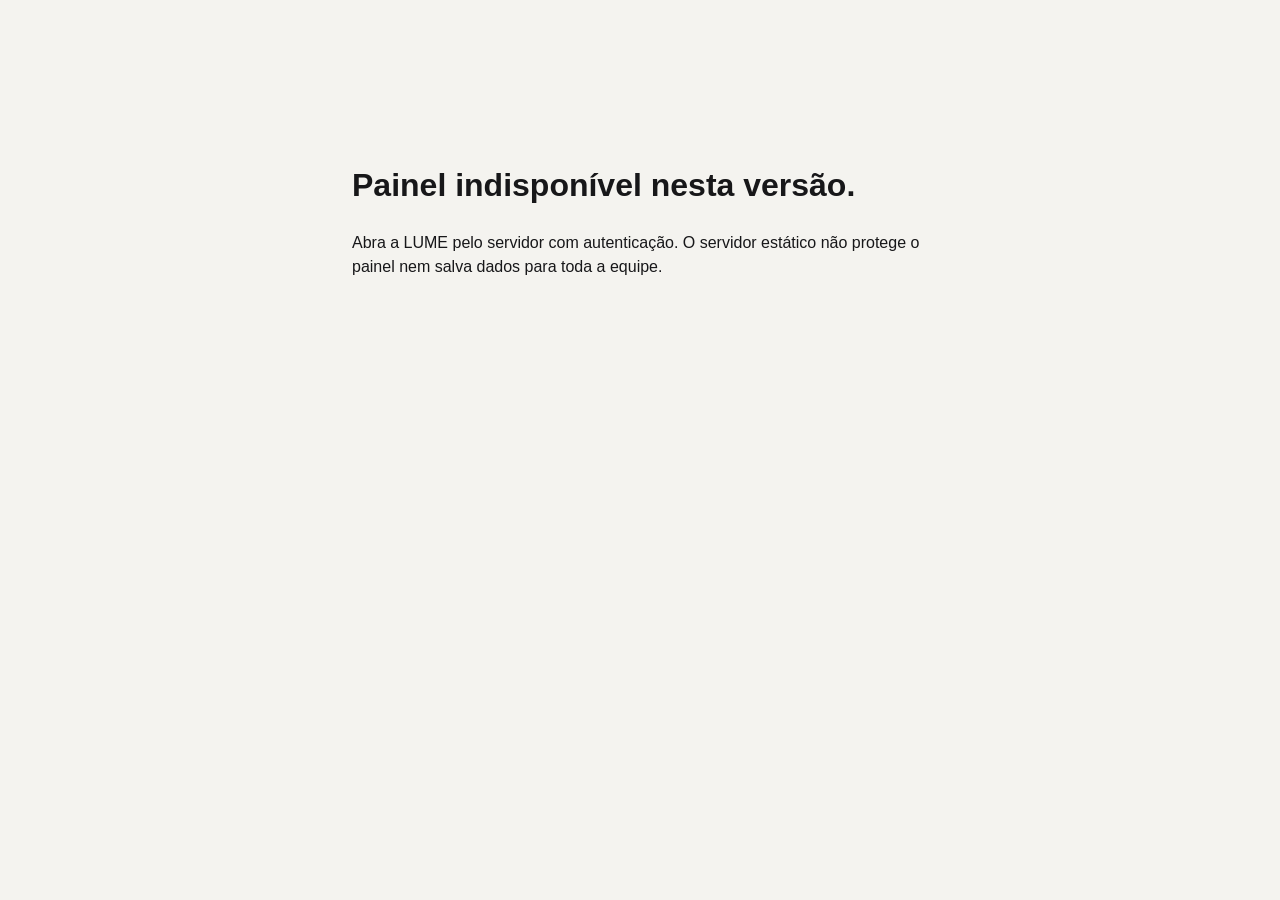
==== admin/index.html @ d2911e03 "Add admin interface" ====
<!doctype html>
<html lang="pt-BR">
<head>
  <meta charset="utf-8">
  <meta name="viewport" content="width=device-width, initial-scale=1">
  <meta name="robots" content="noindex,nofollow">
  <title>Admin — LUME CREATORS</title>
  <link rel="stylesheet" href="../admin.css?v=20260922f">
</head>
<body>
  <header class="admin-header">
    <div>
      <strong>LUME CREATORS</strong>
      <span>Painel administrativo</span>
    </div>
    <div class="header-actions">
      <a href="../index.html" target="_blank">Ver landing</a>
      <span id="admin-user" hidden></span>
      <button class="secondary" id="logout" type="button" hidden>Sair</button>
      <button class="primary" id="save-all" type="button">Salvar alterações</button>
    </div>
  </header>

  <div class="admin-layout">
    <aside>
      <nav aria-label="Seções do painel">
        <a href="#dashboard">Visão geral</a>
        <a href="#creators">Creators</a>
        <a href="#campaign">Campanha</a>
        <a href="#content">Conteúdo</a>
        <a href="#vsl">VSL</a>
        <a href="#faq">FAQ e termos</a>
        <a href="#feedbacks">Feedbacks</a>
        <a href="#analytics">Analytics</a>
      </nav>
    </aside>

    <main>
      <div class="intro">
        <p class="kicker">Operação LUME</p>
        <h1>Campanha LUME</h1>
        <p>Campanha, creators e resultados em um só lugar.</p>
      </div>

      <section class="panel dashboard-panel" id="dashboard">
        <div class="panel-heading"><div><h2>Visão geral.</h2><p>Valores informados manualmente no painel.</p></div></div>
        <div class="dashboard-metrics">
          <div><span>Receita informada</span><strong id="metric-revenue">R$ 0,00</strong></div>
          <div><span>Saldo informado</span><strong id="metric-balance">R$ 0,00</strong></div>
          <div><span>Creators</span><strong id="metric-total">0</strong></div>
          <div><span>Em divulgação</span><strong id="metric-running">0</strong></div>
        </div>
        <p class="metric-note" id="metric-detail">0 fechados · 0 não divulgaram · 0 depositantes válidos · R$ 0,00 em pagamentos informados.</p>
      </section>

      <section class="panel creators-panel" id="creators">
        <div class="panel-heading"><div><h2>Creators.</h2><p>Registre contatos, acompanhe a divulgação e preencha os resultados de cada um.</p></div><button class="primary" id="add-creator" type="button">Novo creator</button></div>
        <div class="creator-toolbar">
          <label>Buscar<input id="creator-search" type="search" placeholder="Nome ou Instagram"></label>
          <label>Situação<select id="creator-filter"><option value="">Todas</option><option value="novo">Novo</option><option value="contatado">Contatado</option><option value="fechado">Fechado</option><option value="divulgando">Divulgando</option><option value="concluido">Concluído</option><option value="nao_divulgou">Não divulgou</option><option value="recusado">Recusado</option></select></label>
          <div class="creator-tools"><button class="secondary" id="import-local-leads" type="button" hidden>Importar deste navegador</button><button class="secondary" id="export-leads" type="button">Exportar CSV</button></div>
        </div>
        <div class="table-wrap"><table class="creators-table"><thead><tr><th>Creator</th><th>Situação</th><th>Válidos</th><th>Receita</th><th>Pagamento</th><th>Saldo</th><th></th></tr></thead><tbody id="creator-rows"><tr class="empty-row"><td colspan="7">Nenhum creator registrado ainda.</td></tr></tbody></table></div>
      </section>

      <section class="panel" id="campaign">
        <div class="panel-heading"><div><p class="kicker">01</p><h2>Campanha</h2></div><label class="switch"><input id="campaign-active" type="checkbox"><span></span> Campanha ativa</label></div>
        <div class="field-grid">
          <label>Nome da campanha<input id="campaign-name" type="text"></label>
          <label>Status<input id="campaign-status" type="text"></label>
          <label>Valor<input id="campaign-value" type="text" placeholder="R$600"></label>
          <label>Duração<input id="campaign-duration" type="text" placeholder="3 dias"></label>
          <label>Meta de depositantes<input id="campaign-goal" type="text" inputmode="numeric"></label>
          <label>Seguidores mínimos<input id="campaign-minFollowers" type="text" inputmode="numeric"></label>
          <label>WhatsApp com DDI<input id="campaign-whatsapp" type="tel" placeholder="5511999999999"><small>Use DDI e DDD. Para trocar o número, edite este campo e salve.</small></label>
          <label>Link do Instagram<input id="campaign-instagram" type="url" placeholder="https://instagram.com/lume.creators"></label>
        </div>
      </section>

      <section class="panel" id="content">
        <div class="panel-heading"><div><p class="kicker">02</p><h2>Conteúdo</h2></div></div>
        <div class="field-grid one-col">
          <label>Título do hero<input id="content-heroTitle" type="text"></label>
          <label>Destaque do hero<input id="content-heroHighlight" type="text"></label>
          <label>Texto do hero<textarea id="content-heroText" rows="3"></textarea></label>
          <label>CTA do hero<input id="content-heroCta" type="text"></label>
          <label>Título do processo<input id="content-processTitle" type="text"></label>
          <label>Texto do processo<textarea id="content-processText" rows="2"></textarea></label>
          <label>Título dos diferenciais<input id="content-benefitsTitle" type="text"></label>
          <label>Título do FAQ<input id="content-faqTitle" type="text"></label>
          <label>Título do CTA final<input id="content-finalTitle" type="text"></label>
          <label>Texto do CTA final<textarea id="content-finalText" rows="2"></textarea></label>
          <label>Condições no resumo<textarea id="content-conditions" rows="4"></textarea></label>
          <label>Texto legal do rodapé<textarea id="content-legalText" rows="5"></textarea></label>
        </div>
      </section>

      <section class="panel" id="vsl">
        <div class="panel-heading"><div><p class="kicker">03</p><h2>VSL</h2></div></div>
        <div class="field-grid">
          <label>Origem do vídeo<select id="vsl-type"><option value="mp4-upload">Arquivo MP4</option><option value="mp4">URL direta de MP4</option></select></label>
          <label>Formato<select id="vsl-format"><option value="16:9">Horizontal 16:9</option><option value="9:16">Vertical 9:16</option></select></label>
          <p class="full vsl-requirement">Para medir o tempo assistido e liberar o contato aos 80%, use Arquivo MP4 ou URL de MP4. Players do Drive, YouTube e Vimeo não permitem esse controle.</p>
          <label class="full">URL do vídeo<input id="vsl-url" type="url" placeholder="https://exemplo.com/video.mp4"></label>
          <label class="full">Thumbnail (URL)<input id="vsl-thumbnail" type="url" placeholder="https://..."></label>
          <label class="full upload-field">Enviar MP4<input id="vsl-file" type="file" accept="video/mp4"><small id="video-file-status">Nenhum arquivo salvo.</small></label>
        </div>
      </section>

      <section class="panel" id="faq">
        <div class="panel-heading"><div><p class="kicker">04</p><h2>FAQ e termos</h2></div></div>
        <div id="faq-editor" class="stack"></div>
        <button class="secondary" id="add-faq" type="button">Adicionar pergunta</button>
        <hr>
        <div class="field-grid one-col">
          <label>Contato<textarea id="legal-contact" rows="3"></textarea></label>
          <label>Política de Privacidade<textarea id="legal-privacy" rows="5"></textarea></label>
          <label>Termos da Campanha<textarea id="legal-campaign" rows="5"></textarea></label>
          <label>Termos de Uso<textarea id="legal-terms" rows="5"></textarea></label>
        </div>
      </section>

      <section class="panel" id="feedbacks">
        <div class="panel-heading"><div><p class="kicker">05</p><h2>Feedbacks</h2><p>Somente cards ativos com nome e feedback aparecem na landing.</p></div><button class="secondary" id="add-feedback" type="button">Novo slot</button></div>
        <div id="feedback-editor" class="feedback-editor"></div>
      </section>

      <section class="panel" id="analytics">
        <div class="panel-heading"><div><p class="kicker">06</p><h2>Analytics</h2><p>Os scripts só são carregados depois que um ID válido é salvo.</p></div></div>
        <div class="field-grid">
          <label>Google Analytics 4<input id="analytics-ga4Id" type="text" placeholder="G-XXXXXXXXXX"></label>
          <label>Meta Pixel<input id="analytics-metaPixelId" type="text" placeholder="123456789012345"></label>
        </div>
      </section>

    </main>
  </div>

  <dialog class="creator-dialog" id="creator-dialog" aria-labelledby="creator-dialog-title">
    <form id="creator-form" novalidate>
      <div class="creator-dialog-head"><div><p class="kicker">Controle de campanha</p><h2 id="creator-dialog-title">Novo creator</h2></div><button class="dialog-close" id="close-creator" type="button" aria-label="Fechar">×</button></div>
      <div class="field-grid">
        <label>Nome<input id="creator-name" type="text" maxlength="120" placeholder="Nome do creator"></label>
        <label>Instagram<input id="creator-instagram" type="text" maxlength="31" placeholder="@usuario" required></label>
        <label>Seguidores<input id="creator-followers" type="text" maxlength="80" placeholder="Ex.: 12,5 mil"></label>
        <label>Situação<select id="creator-status"><option value="novo">Novo</option><option value="contatado">Contatado</option><option value="fechado">Fechado</option><option value="divulgando">Divulgando</option><option value="concluido">Concluído</option><option value="nao_divulgou">Não divulgou</option><option value="recusado">Recusado</option></select></label>
        <label>Depositantes válidos<input id="creator-valid" type="number" inputmode="numeric" min="0" step="1" value="0"></label>
        <label>Receita informada (R$)<input id="creator-revenue" type="number" inputmode="decimal" min="0" step="0.01" value="0"></label>
        <label>Pagamento ao creator (R$)<input id="creator-payout" type="number" inputmode="decimal" min="0" step="0.01" value="0"></label>
        <label class="full">Observações<textarea id="creator-notes" rows="4" maxlength="2000" placeholder="Briefing enviado, datas, próximos passos..."></textarea></label>
      </div>
      <p class="creator-form-error" id="creator-form-error" role="alert" aria-live="polite"></p>
      <div class="creator-dialog-actions"><button class="danger" id="delete-creator" type="button" hidden>Excluir registro</button><button class="secondary" id="cancel-creator" type="button">Cancelar</button><button class="primary" id="save-creator" type="submit">Salvar creator</button></div>
    </form>
  </dialog>

  <div class="save-bar" id="save-bar"><span>Alterações não salvas</span><button class="primary" id="save-bottom" type="button">Salvar agora</button></div>
  <div class="toast" id="admin-toast" role="status" aria-live="polite"></div>
  <script src="../feedback-data.js?v=20260922" defer></script>
  <script src="../admin.js?v=20260923a" defer></script>
</body>
</html>
---- admin.css ----
:root{--ink:#1d1d1f;--muted:#6e6e73;--line:#d2d2d7;--surface:#f5f5f7;--yellow:#ffe500;--purple:#702c9f;--white:#fff;--danger:#b42318}
*{box-sizing:border-box}
html{scroll-behavior:smooth}
body{margin:0;background:#f7f7f8;color:var(--ink);font:14px/1.45 Inter,-apple-system,BlinkMacSystemFont,"Helvetica Neue",Arial,sans-serif}
button,input,textarea,select{font:inherit}
.admin-header{height:66px;position:sticky;top:0;z-index:20;padding:0 28px;display:flex;align-items:center;justify-content:space-between;background:rgba(255,255,255,.92);border-bottom:1px solid var(--line);backdrop-filter:blur(14px)}
.admin-header>div:first-child{display:flex;align-items:baseline;gap:12px}
.admin-header strong{display:inline-flex;align-items:center;gap:8px;font-size:15px}
.admin-header strong:before{content:"";width:22px;height:22px;border-radius:2px;background-color:var(--yellow);background-image:url("data:image/svg+xml,%3Csvg xmlns='http://www.w3.org/2000/svg' viewBox='0 0 32 32'%3E%3Crect width='32' height='32' fill='%23ffe500'/%3E%3Cpath d='M5 5h5v10H5zM16.5 6l4 4-7.3 7.3-4-4zM17 21h10v5H17zM5 26V18a8 8 0 0 1 8 8z' fill='%231d1d1f'/%3E%3C/svg%3E");background-size:cover}
.admin-header span{color:var(--muted);font-size:12px}
.header-actions,.inline-actions{display:flex;align-items:center;gap:10px}
.header-actions a{color:var(--ink);text-decoration:none;font-weight:650;font-size:13px}
.primary,.secondary,.danger{border:0;border-radius:10px;min-height:38px;padding:0 16px;cursor:pointer;font-weight:700}
.primary{background:var(--ink);color:#fff}
.secondary{background:#fff;color:var(--ink);border:1px solid var(--line)}
.danger{background:#fff;color:var(--danger);border:1px solid #f0b8b3}
.admin-layout{display:grid;grid-template-columns:220px minmax(0,1fr);max-width:1440px;margin:auto}
aside{height:calc(100vh - 66px);position:sticky;top:66px;padding:36px 24px;border-right:1px solid var(--line);background:#fff}
aside nav{display:grid;gap:7px}
aside a{padding:10px 12px;border-radius:9px;color:#424245;text-decoration:none;font-weight:600}
aside a:hover{background:var(--surface)}
main{width:min(100%,1020px);min-width:0;padding:65px 52px 140px}
.intro{margin-bottom:44px}
.kicker{margin:0 0 6px;color:var(--muted);text-transform:uppercase;letter-spacing:.12em;font-size:10px;font-weight:800}
.intro h1{margin:0 0 12px;font-size:42px;letter-spacing:-.05em}
.intro>p:last-child{max-width:650px;color:var(--muted);font-size:15px}
.panel{min-width:0;scroll-margin-top:90px;margin-bottom:22px;padding:32px;background:#fff;border:1px solid #e4e4e7;border-radius:18px;box-shadow:0 1px 2px rgba(0,0,0,.025)}
.panel:nth-of-type(odd){border-top:3px solid var(--yellow)}
.panel:nth-of-type(even){border-top:3px solid var(--purple)}
.panel-heading{display:flex;align-items:flex-start;justify-content:space-between;gap:24px;margin-bottom:28px}
.panel-heading h2{margin:0;font-size:24px;letter-spacing:-.035em}
.panel-heading p:not(.kicker){color:var(--muted);margin:7px 0 0}
.field-grid{display:grid;grid-template-columns:1fr 1fr;gap:20px}
.field-grid.one-col{grid-template-columns:1fr}
.field-grid .full{grid-column:1/-1}
.vsl-requirement{margin:0;color:var(--muted);font-size:12px;line-height:1.5}
label{display:flex;flex-direction:column;gap:7px;font-size:12px;font-weight:750;color:#424245}
label small{font-weight:400;color:var(--muted)}
input,textarea,select{width:100%;border:1px solid var(--line);border-radius:10px;background:#fff;color:var(--ink);padding:11px 12px;outline:none;transition:border-color .2s,box-shadow .2s}
input,select{height:43px}
textarea{resize:vertical;line-height:1.5}
input:focus,textarea:focus,select:focus{border-color:var(--purple);box-shadow:0 0 0 3px rgba(105,65,198,.1)}
.switch{flex-direction:row;align-items:center;cursor:pointer}
.switch input{position:absolute;opacity:0;width:1px;height:1px}
.switch span{width:42px;height:24px;border-radius:99px;background:#d1d1d6;position:relative;transition:.2s}
.switch span:after{content:"";position:absolute;top:3px;left:3px;width:18px;height:18px;border-radius:50%;background:#fff;box-shadow:0 1px 3px rgba(0,0,0,.2);transition:.2s}
.switch input:checked+span{background:var(--purple)}
.switch input:checked+span:after{transform:translateX(18px)}
.upload-field{padding:18px;border:1px dashed var(--line);border-radius:12px}
.upload-field input{padding:7px}
.stack{display:grid;gap:12px;margin-bottom:16px}
.faq-edit{display:grid;grid-template-columns:1fr 1.6fr auto;gap:10px;align-items:end;padding:14px;border:1px solid #e8e8eb;border-radius:12px}
.icon-danger{width:40px;height:40px;border-radius:9px;border:1px solid #f0b8b3;background:#fff;color:var(--danger);cursor:pointer}
.panel hr{border:0;border-top:1px solid var(--line);margin:32px 0}
.feedback-editor{display:grid;grid-template-columns:1fr 1fr;gap:14px}
.feedback-edit{padding:18px;border:1px solid #e3e3e6;border-radius:14px}
.feedback-edit.disabled{opacity:.67}
.feedback-top{display:flex;align-items:center;justify-content:space-between;margin-bottom:16px}
.feedback-top strong{font-size:13px}
.feedback-fields{display:grid;grid-template-columns:1fr 1fr;gap:12px}
.feedback-fields .full{grid-column:1/-1}
.table-wrap{overflow-x:auto}
table{width:100%;border-collapse:collapse;white-space:nowrap}
th,td{text-align:left;padding:12px;border-bottom:1px solid #ececee;font-size:12px}
th{color:var(--muted);font-size:10px;text-transform:uppercase;letter-spacing:.07em}
td{color:#424245}
.empty-row td{text-align:center;padding:36px;color:var(--muted)}
.dashboard-panel,.creators-panel{border-radius:8px;box-shadow:none}
.dashboard-panel{border-top:3px solid var(--yellow)!important}
.creators-panel{border-top:1px solid #e4e4e7!important}
.dashboard-metrics{display:grid;grid-template-columns:repeat(4,minmax(0,1fr));border-top:1px solid var(--line);border-bottom:1px solid var(--line)}
.dashboard-metrics>div{min-width:0;padding:28px 24px 28px 0}
.dashboard-metrics>div+div{padding-left:24px;border-left:1px solid var(--line)}
.dashboard-metrics span{display:block;margin-bottom:14px;color:var(--muted);font-size:11px;font-weight:600}
.dashboard-metrics strong{display:block;font-size:clamp(23px,2.8vw,36px);font-weight:690;line-height:1;letter-spacing:-.055em;white-space:nowrap}
.metric-note{margin:18px 0 0;color:var(--muted);font-size:12px;line-height:1.5}
.creator-toolbar{display:grid;grid-template-columns:minmax(180px,1fr) 170px auto;gap:14px;align-items:end;margin-bottom:24px}
.creator-tools{display:flex;align-items:center;justify-content:flex-end;gap:8px;min-height:43px}
.creators-table{white-space:nowrap}
.creators-table td{padding:18px 12px;font-size:12px}
.creators-table td:first-child strong{display:block;color:var(--ink);font-size:13px}
.creators-table td:first-child small{display:block;margin-top:3px;color:var(--muted);font-size:11px}
.creators-table .status-label{display:inline-block;padding:6px 9px;background:var(--surface);color:var(--ink);font-size:11px;font-weight:650}
.creators-table .status-divulgando{background:#fff6bd}
.creators-table .status-concluido{background:#e9f5ed}
.creators-table .status-nao_divulgou,.creators-table .status-recusado{background:#f5eeee}
.creators-table .row-action{border:0;background:transparent;color:var(--ink);font-weight:700;cursor:pointer;text-decoration:underline;text-underline-offset:3px}
.creator-dialog{width:min(94vw,720px);max-height:min(92vh,950px);padding:0;border:0;border-radius:8px;box-shadow:0 24px 80px rgba(0,0,0,.2)}
.creator-dialog::backdrop{background:rgba(0,0,0,.54)}
.creator-dialog form{padding:32px}
.creator-dialog-head{display:flex;align-items:flex-start;justify-content:space-between;gap:20px;margin-bottom:28px}
.creator-dialog-head h2{margin:0;font-size:34px;letter-spacing:-.05em}
.dialog-close{width:34px;height:34px;border:1px solid var(--line);border-radius:50%;background:#fff;color:var(--ink);font-size:24px;line-height:1;cursor:pointer}
.creator-dialog-actions{display:flex;justify-content:flex-end;gap:10px;margin-top:22px}
.creator-dialog-actions .danger{margin-right:auto}
.creator-form-error{min-height:18px;margin:16px 0 0;color:var(--danger);font-size:12px}
.header-actions #admin-user{max-width:190px;overflow:hidden;text-overflow:ellipsis;white-space:nowrap}
.header-actions #logout{min-height:32px;padding:0 10px;font-size:11px}
.save-bar{position:fixed;z-index:30;left:50%;bottom:22px;transform:translate(-50%,120px);display:flex;align-items:center;gap:24px;padding:10px 10px 10px 18px;border-radius:14px;background:#fff;border:1px solid var(--line);box-shadow:0 12px 40px rgba(0,0,0,.16);transition:transform .3s}
.save-bar.visible{transform:translate(-50%,0)}
.save-bar span{font-size:12px;font-weight:650}
.toast{position:fixed;z-index:50;right:24px;bottom:24px;background:#111;color:#fff;padding:13px 18px;border-radius:10px;opacity:0;transform:translateY(12px);transition:.25s;pointer-events:none}
.toast.show{opacity:1;transform:none}
@media(max-width:900px){.admin-layout{grid-template-columns:minmax(0,1fr)}
aside{display:none}
main{padding:48px 24px 130px}
.feedback-editor{grid-template-columns:1fr}
.creator-toolbar{grid-template-columns:1fr 170px}
.creator-tools{grid-column:1/-1;justify-content:flex-start}
}
@media(max-width:620px){.admin-header{height:auto;min-height:66px;padding:12px 18px}
.admin-header>div:first-child span{display:none}
.header-actions a{display:none}
.header-actions #admin-user{display:none}
main{padding-inline:16px}
.panel{padding:22px 18px}
.panel-heading{display:block}
.panel-heading>.switch,.panel-heading>.secondary,.panel-heading>.inline-actions,.panel-heading>.primary{margin-top:18px}
.field-grid,.faq-edit,.feedback-fields{grid-template-columns:1fr}
.faq-edit .icon-danger{justify-self:end}
.feedback-fields .full,.field-grid .full{grid-column:auto}
.inline-actions{flex-wrap:wrap}
.dashboard-metrics{grid-template-columns:1fr 1fr}
.dashboard-metrics>div{padding:20px 14px 20px 0}
.dashboard-metrics>div+div{padding-left:14px}
.dashboard-metrics>div:nth-child(3){border-left:0;border-top:1px solid var(--line)}
.dashboard-metrics>div:nth-child(4){border-top:1px solid var(--line)}
.dashboard-metrics strong{font-size:26px}
.creator-toolbar{grid-template-columns:1fr}
.creator-tools{grid-column:1}
.creator-dialog form{padding:22px}
.creator-dialog-head h2{font-size:28px}
.creator-dialog-actions{flex-wrap:wrap}
.save-bar{width:calc(100% - 28px);justify-content:space-between}
.intro h1{font-size:36px}
}

/* LUME operations workspace: one strong overview, quiet editing surfaces. */
:root{--ink:#171719;--muted:#696a70;--line:#e3e1dc;--surface:#f4f3ef;--yellow:#ffe500;--purple:#704095}
body{background:#f4f3ef;font-family:Aptos,"Helvetica Neue",Arial,sans-serif;font-size:14px}
.admin-header{height:72px;padding-inline:clamp(24px,3vw,48px);background:#171719;border-bottom:1px solid #303034;color:#fff;backdrop-filter:none}
.admin-header strong{font-size:16px;letter-spacing:-.035em}
.admin-header strong:before{width:27px;height:27px}
.admin-header>div:first-child span{color:#929299}
.header-actions a{color:#d4d4d7;font-weight:500}
.header-actions a:hover{color:#fff}
.header-actions #admin-user{color:#c4c4c8;font-size:12px}
.header-actions #logout{background:transparent;border-color:#5b5b61;color:#fff}
.header-actions #logout:hover{border-color:#fff}
.admin-header #save-all{background:var(--yellow);color:var(--ink)}
.admin-header #save-all:hover{background:#fff}
.primary,.secondary,.danger{min-height:42px;border-radius:11px;padding-inline:18px;transition:background-color .22s ease,color .22s ease,border-color .22s ease,transform .22s ease}
.primary:hover,.secondary:hover,.danger:hover{transform:translateY(-1px)}
.primary{background:var(--ink);color:#fff}
.primary:hover{background:#37333d}
.secondary:hover{border-color:#8b8990;background:#faf9f7}
.danger:hover{background:#fff4f2}
.admin-layout{grid-template-columns:236px minmax(0,1fr);max-width:none}
aside{top:72px;height:calc(100vh - 72px);padding:40px 20px 28px;background:#171719;border-right:0}
aside nav{gap:3px}
aside a{position:relative;padding:12px 16px;border-radius:10px;color:#a9a9ae;font-size:13px;font-weight:570;transition:background-color .22s ease,color .22s ease,padding-left .22s ease}
aside a:hover,aside a:focus-visible{padding-left:20px;background:#2a2a2e;color:#fff}
aside a[href="#dashboard"]{color:#fff}
aside a[href="#dashboard"]:before{content:"";position:absolute;left:0;top:12px;bottom:12px;width:3px;border-radius:3px;background:var(--yellow)}
main{width:min(100%,1240px);padding:clamp(46px,5.5vw,84px) clamp(28px,5vw,86px) 160px}
.intro{margin-bottom:58px}
.intro .kicker{margin-bottom:14px;color:#77767a}
.intro h1{font-size:clamp(48px,5.5vw,76px);font-weight:710;letter-spacing:-.068em;line-height:.98}
.intro>p:last-child{margin:18px 0 0;font-size:17px}
.kicker{color:#8b8990;font-size:11px;letter-spacing:.09em}
.panel{margin-bottom:28px;padding:clamp(26px,3.3vw,48px);background:#fff;border:1px solid #e8e6e1;border-radius:22px;box-shadow:none}
.panel:nth-of-type(odd),.panel:nth-of-type(even){border-top:1px solid #e8e6e1}
.panel-heading{margin-bottom:34px}
.panel-heading h2{font-size:clamp(28px,2.5vw,36px);font-weight:680;letter-spacing:-.05em}
.panel-heading p:not(.kicker){font-size:14px;line-height:1.5}
.dashboard-panel{position:relative;overflow:hidden;padding:clamp(30px,4vw,56px);border:0!important;border-radius:24px;background:#1a1a1d;color:#fff}
.dashboard-panel:before{content:"";position:absolute;top:0;left:clamp(30px,4vw,56px);width:72px;height:5px;background:var(--yellow)}
.dashboard-panel .panel-heading{margin-bottom:42px}
.dashboard-panel .panel-heading h2{font-size:clamp(32px,3.4vw,48px)}
.dashboard-panel .panel-heading p:not(.kicker){color:#a9a9b0}
.dashboard-metrics{grid-template-columns:minmax(0,1.3fr) minmax(0,1fr) minmax(0,.62fr) minmax(0,.72fr);border-color:#3a3a40}
.dashboard-metrics>div{padding:26px 28px 22px 0}
.dashboard-metrics>div+div{padding-left:28px;border-color:#3a3a40}
.dashboard-metrics span{color:#aaaab0;font-size:12px;font-weight:500}
.dashboard-metrics strong{color:#fff;font-size:clamp(25px,2.5vw,38px);font-weight:700}
.dashboard-metrics>div:first-child strong{font-size:clamp(36px,4.2vw,64px)}
.metric-note{margin-top:24px;color:#9999a0}
.creators-panel{border-radius:22px!important}
.creator-toolbar{gap:12px}
.creator-toolbar label,.field-grid label{font-size:12px}
input,textarea,select{border-color:#dcdad5;border-radius:11px;background:#fdfdfc}
input:focus,textarea:focus,select:focus{border-color:var(--purple);box-shadow:0 0 0 3px rgba(112,64,149,.11)}
.creators-table th{font-size:10px}
.creators-table td{padding-block:20px}
.creators-table tbody tr{transition:background-color .2s ease}
.creators-table tbody tr:hover{background:#faf9f5}
.creators-table .row-action{text-decoration:none;border-bottom:1px solid currentColor}
.creators-table .status-label{border-radius:50px;padding:6px 11px}
.feedback-edit,.faq-edit{border-color:#e8e6e1;border-radius:16px;background:#fdfdfb}
.upload-field{border-radius:16px}
.creator-dialog{border-radius:22px}
.save-bar{border-radius:16px}
button:focus-visible,aside a:focus-visible{outline:3px solid var(--yellow);outline-offset:3px}

@media(max-width:1000px){
  .admin-layout{grid-template-columns:minmax(0,1fr)}
  aside{position:sticky;top:72px;z-index:18;display:block;width:100%;height:auto;padding:8px 18px;background:#171719;border-top:1px solid #303034}
  aside nav{display:flex;gap:4px;overflow-x:auto;scrollbar-width:thin;white-space:nowrap}
  aside a{flex:none;padding:9px 13px;font-size:12px}
  aside a:hover,aside a:focus-visible{padding-left:13px}
  aside a[href="#dashboard"]:before{top:auto;right:13px;bottom:3px;left:13px;width:auto;height:2px}
  main{width:100%;padding:52px 30px 120px}
  .panel{scroll-margin-top:130px}
}
@media(max-width:700px){
  .admin-header{height:62px;min-height:62px;padding:10px 18px}
  .admin-header strong{font-size:13px}
  .admin-header strong:before{width:22px;height:22px}
  .admin-header #save-all{min-height:36px;padding-inline:12px;font-size:11px}
  aside{top:62px;padding-inline:8px}
  main{padding:38px 16px 120px}
  .intro{margin-bottom:36px}
  .intro h1{font-size:48px}
  .intro>p:last-child{font-size:15px}
  .panel{padding:26px 20px;border-radius:18px}
  .dashboard-panel{padding:34px 24px}
  .dashboard-panel:before{left:24px}
  .dashboard-metrics{grid-template-columns:1fr 1fr}
  .dashboard-metrics>div{padding:19px 10px 19px 0}
  .dashboard-metrics>div+div{padding-left:10px}
  .dashboard-metrics>div:nth-child(3){border-left:0}
  .dashboard-metrics>div:nth-child(n+3){border-top:1px solid #3a3a40}
  .dashboard-metrics>div:first-child strong{font-size:clamp(30px,8vw,44px)}
  .dashboard-metrics strong{font-size:clamp(23px,6vw,31px)}
  .creator-toolbar{grid-template-columns:1fr}
  .creator-tools{grid-column:1}
}
@media(prefers-reduced-motion:reduce){.primary,.secondary,.danger,aside a,.creators-table tbody tr{transition:none}}
aside a[href="#dashboard"]{color:#a9a9ae}
aside a[href="#dashboard"]:before{display:none}
aside a.is-current{background:#2a2a2e;color:#fff}
aside a.is-current:before{display:block;content:"";position:absolute;left:0;top:11px;bottom:11px;width:3px;height:auto;border-radius:3px;background:var(--yellow)}
@media(max-width:1000px){
  aside nav{scrollbar-width:none}
  aside nav::-webkit-scrollbar{display:none}
  aside a.is-current:before{top:auto;right:13px;bottom:3px;left:13px;width:auto;height:2px}
}
@media(max-width:700px){
  .creators-table:has(.empty-row){display:block;width:100%;white-space:normal}
  .creators-table:has(.empty-row) thead{display:none}
  .creators-table:has(.empty-row) tbody,.creators-table:has(.empty-row) tr,.creators-table:has(.empty-row) td{display:block;width:100%}
  .creators-table:has(.empty-row) td{padding:24px 0;text-align:left;line-height:1.5}
  .creator-dialog-actions{position:sticky;bottom:-22px;z-index:2;padding:14px 0 2px;background:#fff;border-top:1px solid var(--line)}
}
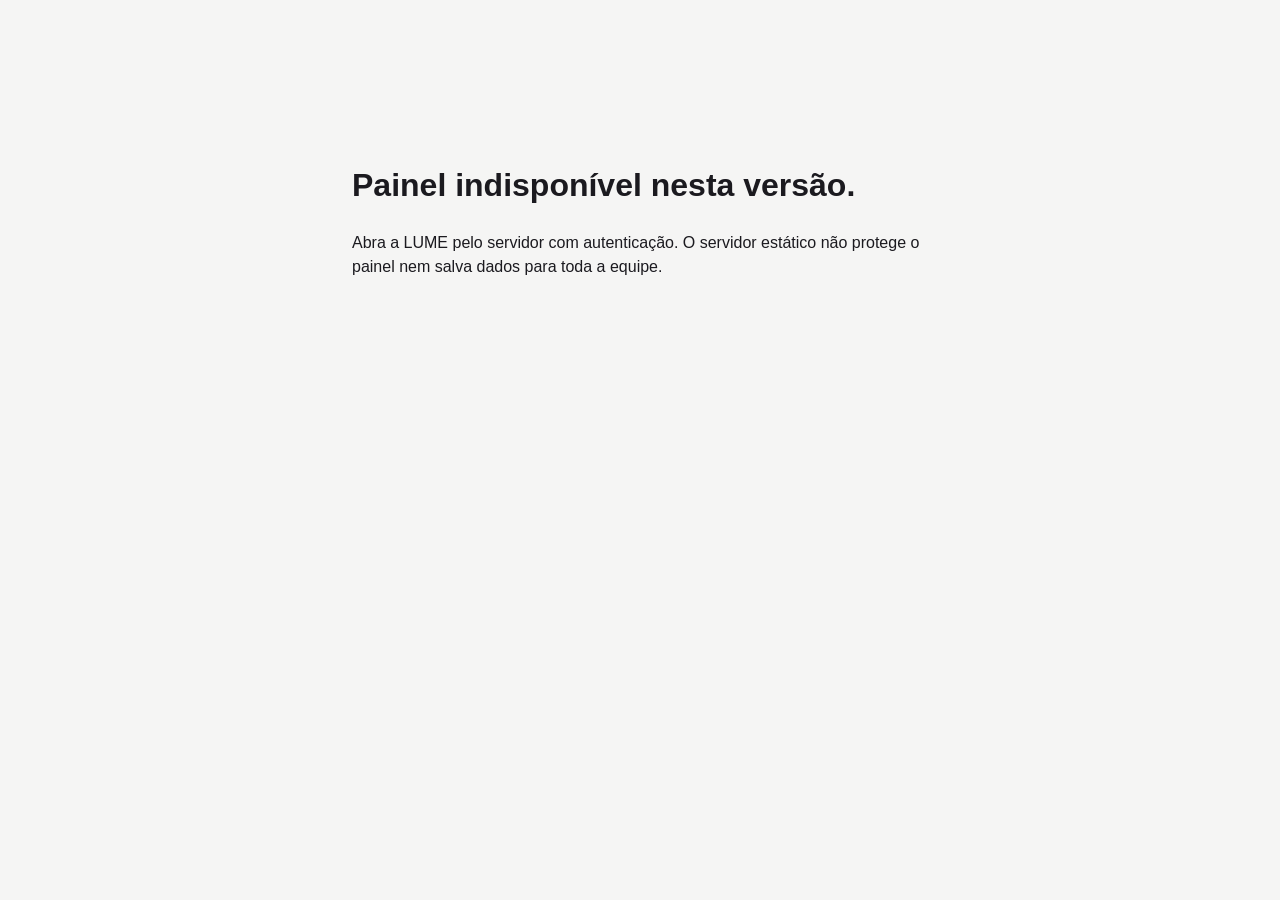
==== commit 44b88acc: "Melhora funil, painel e notificações da LUME" ====
--- a/admin/index.html
+++ b/admin/index.html
@@ -5,7 +5,7 @@
   <meta name="viewport" content="width=device-width, initial-scale=1">
   <meta name="robots" content="noindex,nofollow">
   <title>Admin — LUME CREATORS</title>
-  <link rel="stylesheet" href="../admin.css?v=20260922f">
+  <link rel="stylesheet" href="../admin.css?v=20260924c">
 </head>
 <body>
   <header class="admin-header">
@@ -38,29 +38,55 @@
     <main>
       <div class="intro">
         <p class="kicker">Operação LUME</p>
-        <h1>Campanha LUME</h1>
-        <p>Campanha, creators e resultados em um só lugar.</p>
+        <h1>Visão geral da operação</h1>
+        <p>Aquisição, creators, campanhas e resultados em um só lugar.</p>
       </div>
 
       <section class="panel dashboard-panel" id="dashboard">
-        <div class="panel-heading"><div><h2>Visão geral.</h2><p>Valores informados manualmente no painel.</p></div></div>
-        <div class="dashboard-metrics">
-          <div><span>Receita informada</span><strong id="metric-revenue">R$ 0,00</strong></div>
-          <div><span>Saldo informado</span><strong id="metric-balance">R$ 0,00</strong></div>
-          <div><span>Creators</span><strong id="metric-total">0</strong></div>
-          <div><span>Em divulgação</span><strong id="metric-running">0</strong></div>
+        <div class="dashboard-top">
+          <div><p class="dashboard-eyebrow">CENTRAL DE OPERAÇÕES <span id="dashboard-date"></span></p><h2>O pulso da LUME<span class="yellow-period">.</span></h2><p>Veja a entrada de creators e o avanço até o briefing.</p></div>
+          <label class="period-control">Período<select id="dashboard-period"><option value="today">Hoje</option><option value="7d" selected>7 dias</option><option value="30d">30 dias</option><option value="all">Todo período</option></select></label>
         </div>
-        <p class="metric-note" id="metric-detail">0 fechados · 0 não divulgaram · 0 depositantes válidos · R$ 0,00 em pagamentos informados.</p>
+        <div class="dashboard-lead-metrics" id="dashboard-lead-metrics" aria-live="polite">
+          <div class="metric-feature"><span>Creators no período</span><strong id="metric-total">—</strong><small><span id="metric-today">—</span> novos hoje</small></div>
+          <div class="metric-feature"><span>Depositantes válidos</span><strong id="metric-depositors">—</strong><small>resultados informados</small></div>
+          <div class="metric-feature"><span>Receita informada</span><strong id="metric-revenue">—</strong><small>lançamentos manuais</small></div>
+        </div>
+        <div class="dashboard-secondary-metrics">
+          <div><span>Precisam de contato</span><strong id="metric-contact">—</strong></div><div><span>Fechados</span><strong id="metric-closed">—</strong></div><div><span>Em divulgação</span><strong id="metric-running">—</strong></div><div><span>Concluídos</span><strong id="metric-completed">—</strong></div>
+          <div><span>Pagamentos</span><strong id="metric-payout">—</strong></div><div><span>Saldo informado</span><strong id="metric-balance">—</strong></div>
+        </div>
+        <p class="metric-note">Valores financeiros são informados manualmente. O período considera a data de entrada de cada creator.</p>
+      </section>
+
+      <section class="insight-grid" aria-label="Aquisição e resultados">
+        <div class="panel funnel-panel" id="funnel-panel">
+          <div class="panel-heading"><div><p class="kicker">AQUISIÇÃO</p><h2>Funil da campanha</h2><p>Etapas únicas por visita. As porcentagens mostram o avanço entre etapas.</p></div></div>
+          <div id="funnel-chart" class="funnel-chart" aria-live="polite"><div class="dashboard-skeleton"></div><div class="dashboard-skeleton"></div><div class="dashboard-skeleton"></div></div>
+          <p class="data-footnote" id="funnel-note">Os dados passam a ser registrados após esta atualização.</p>
+        </div>
+        <div class="panel ranking-panel" id="ranking-panel">
+          <div class="panel-heading"><div><p class="kicker">PERFORMANCE</p><h2>Top creators</h2><p>Ordenados por depositantes válidos; receita desempata.</p></div><button class="secondary ranking-full-button" id="ranking-toggle" type="button">Ver ranking completo</button></div>
+          <div class="ranking-list" id="ranking-list" aria-live="polite"><div class="dashboard-skeleton"></div><div class="dashboard-skeleton"></div></div>
+          <div class="ranking-controls" id="ranking-controls" hidden><label>Ordenar por<select id="ranking-order"><option value="valid_depositors">Depositantes válidos</option><option value="revenue">Receita</option><option value="balance">Saldo</option></select></label></div>
+        </div>
+      </section>
+
+      <section class="panel recent-panel" aria-labelledby="recent-title">
+        <div class="panel-heading"><div><p class="kicker">MOVIMENTO</p><h2 id="recent-title">Últimos creators</h2><p>Entradas recentes pelo quiz e cadastros manuais.</p></div></div>
+        <div id="recent-creators" class="recent-list" aria-live="polite"><div class="dashboard-skeleton"></div></div>
       </section>
 
       <section class="panel creators-panel" id="creators">
         <div class="panel-heading"><div><h2>Creators.</h2><p>Registre contatos, acompanhe a divulgação e preencha os resultados de cada um.</p></div><button class="primary" id="add-creator" type="button">Novo creator</button></div>
         <div class="creator-toolbar">
           <label>Buscar<input id="creator-search" type="search" placeholder="Nome ou Instagram"></label>
-          <label>Situação<select id="creator-filter"><option value="">Todas</option><option value="novo">Novo</option><option value="contatado">Contatado</option><option value="fechado">Fechado</option><option value="divulgando">Divulgando</option><option value="concluido">Concluído</option><option value="nao_divulgou">Não divulgou</option><option value="recusado">Recusado</option></select></label>
+          <label>Ordenação<select id="creator-order"><option value="recent">Mais recentes</option><option value="oldest">Mais antigos</option><option value="valid">Mais depositantes</option><option value="revenue">Maior receita</option><option value="balance">Maior saldo</option></select></label>
           <div class="creator-tools"><button class="secondary" id="import-local-leads" type="button" hidden>Importar deste navegador</button><button class="secondary" id="export-leads" type="button">Exportar CSV</button></div>
         </div>
-        <div class="table-wrap"><table class="creators-table"><thead><tr><th>Creator</th><th>Situação</th><th>Válidos</th><th>Receita</th><th>Pagamento</th><th>Saldo</th><th></th></tr></thead><tbody id="creator-rows"><tr class="empty-row"><td colspan="7">Nenhum creator registrado ainda.</td></tr></tbody></table></div>
+        <div class="status-filters" id="status-filters" role="group" aria-label="Filtrar situação"><button type="button" data-status="" aria-pressed="true">Todos</button><button type="button" data-status="novo">Novos</button><button type="button" data-status="contatado">Contatados</button><button type="button" data-status="fechado">Fechados</button><button type="button" data-status="divulgando">Divulgando</button><button type="button" data-status="concluido">Concluídos</button><button type="button" data-status="nao_divulgou">Não divulgaram</button><button type="button" data-status="recusado">Recusados</button></div>
+        <p class="table-count" id="creator-count">Carregando creators…</p>
+        <div class="table-wrap"><table class="creators-table"><thead><tr><th>Creator</th><th>Origem / data</th><th>Seguidores</th><th>Situação</th><th>Válidos</th><th>Receita</th><th>Pagamento</th><th>Saldo</th><th></th></tr></thead><tbody id="creator-rows"><tr class="empty-row"><td colspan="9">Carregando creators…</td></tr></tbody></table></div>
       </section>
 
       <section class="panel" id="campaign">
@@ -139,6 +165,7 @@
   <dialog class="creator-dialog" id="creator-dialog" aria-labelledby="creator-dialog-title">
     <form id="creator-form" novalidate>
       <div class="creator-dialog-head"><div><p class="kicker">Controle de campanha</p><h2 id="creator-dialog-title">Novo creator</h2></div><button class="dialog-close" id="close-creator" type="button" aria-label="Fechar">×</button></div>
+      <div class="creator-context" id="creator-context" hidden></div>
       <div class="field-grid">
         <label>Nome<input id="creator-name" type="text" maxlength="120" placeholder="Nome do creator"></label>
         <label>Instagram<input id="creator-instagram" type="text" maxlength="31" placeholder="@usuario" required></label>
@@ -150,13 +177,13 @@
         <label class="full">Observações<textarea id="creator-notes" rows="4" maxlength="2000" placeholder="Briefing enviado, datas, próximos passos..."></textarea></label>
       </div>
       <p class="creator-form-error" id="creator-form-error" role="alert" aria-live="polite"></p>
-      <div class="creator-dialog-actions"><button class="danger" id="delete-creator" type="button" hidden>Excluir registro</button><button class="secondary" id="cancel-creator" type="button">Cancelar</button><button class="primary" id="save-creator" type="submit">Salvar creator</button></div>
+      <div class="creator-dialog-actions"><button class="danger" id="delete-creator" type="button" hidden>Excluir registro</button><a class="secondary instagram-action" id="open-creator-instagram" href="#" target="_blank" rel="noopener" hidden>Abrir Instagram</a><button class="secondary" id="cancel-creator" type="button">Cancelar</button><button class="primary" id="save-creator" type="submit">Salvar creator</button></div>
     </form>
   </dialog>
 
   <div class="save-bar" id="save-bar"><span>Alterações não salvas</span><button class="primary" id="save-bottom" type="button">Salvar agora</button></div>
   <div class="toast" id="admin-toast" role="status" aria-live="polite"></div>
   <script src="../feedback-data.js?v=20260922" defer></script>
-  <script src="../admin.js?v=20260923a" defer></script>
+  <script src="../admin.js?v=20260924c" defer></script>
 </body>
 </html>
--- a/admin.css
+++ b/admin.css
@@ -252,3 +252,106 @@
   .creators-table:has(.empty-row) td{padding:24px 0;text-align:left;line-height:1.5}
   .creator-dialog-actions{position:sticky;bottom:-22px;z-index:2;padding:14px 0 2px;background:#fff;border-top:1px solid var(--line)}
 }
+
+/* 2026 operations dashboard */
+body{background:#f5f5f4;color:#1b1a1f;font-size:15px}
+main{width:min(100%,1510px);padding-top:54px}
+.intro{margin-bottom:32px}
+.intro h1{font-size:clamp(38px,4.6vw,62px);line-height:1.04;max-width:900px}
+.intro>p:last-child{margin-top:12px}
+.dashboard-panel{background:#18171d;border-radius:26px!important;padding:clamp(28px,3.2vw,52px);box-shadow:0 14px 42px rgba(20,16,25,.12)}
+.dashboard-panel:before{width:54px;left:clamp(28px,3.2vw,52px);height:4px}
+.dashboard-top{display:flex;align-items:start;justify-content:space-between;gap:24px;padding-top:16px}
+.dashboard-eyebrow{display:flex;gap:14px;align-items:center;color:#b8b4c0;font-size:11px;letter-spacing:.13em;font-weight:750}
+.dashboard-eyebrow span{letter-spacing:0;color:#81808b;font-weight:500}
+.dashboard-top h2{margin:22px 0 9px;font-size:clamp(34px,3.5vw,56px);line-height:1.05;letter-spacing:-.06em}
+.yellow-period{color:#ffe500}
+.dashboard-top p:last-child{margin:0;color:#aeadb5;font-size:15px}
+.period-control{flex:0 0 170px;color:#aeadb5;font-size:12px}
+.period-control select{background:#292831;color:#fff;border:1px solid #424049;height:44px}
+.dashboard-lead-metrics{display:grid;grid-template-columns:1fr 1fr 1.35fr;margin-top:44px;border-top:1px solid #3d3b43;border-bottom:1px solid #3d3b43}
+.metric-feature{min-width:0;padding:30px 24px 30px 0}
+.metric-feature+div{border-left:1px solid #3d3b43;padding-left:30px}
+.metric-feature>span,.dashboard-secondary-metrics span{display:block;color:#aba9b2;font-size:13px;font-weight:500}
+.metric-feature strong{display:block;margin:14px 0 7px;font-size:clamp(38px,4vw,62px);font-weight:700;line-height:1;letter-spacing:-.065em;white-space:nowrap}
+.metric-feature:nth-child(2) strong{color:#ffe500}
+.metric-feature:nth-child(3) strong{font-size:clamp(27px,2.6vw,43px)}
+.metric-feature small{color:#8f8d98;font-size:12px}
+.dashboard-secondary-metrics{display:grid;grid-template-columns:repeat(6,minmax(0,1fr));gap:18px;padding:29px 0 9px}
+.dashboard-secondary-metrics>div{min-width:0}
+.dashboard-secondary-metrics strong{display:block;margin-top:8px;font-size:clamp(18px,1.7vw,26px);line-height:1.2;letter-spacing:-.04em;overflow-wrap:anywhere}
+.dashboard-panel .metric-note{color:#817f8a;font-size:12px;margin-top:22px}
+.insight-grid{display:grid;grid-template-columns:minmax(0,1.12fr) minmax(0,1fr);gap:24px;align-items:stretch}
+.insight-grid>.panel{min-width:0}
+.insight-grid .panel-heading{margin-bottom:22px}
+.insight-grid .panel-heading h2{font-size:clamp(26px,2.4vw,34px)}
+.insight-grid .panel-heading p:not(.kicker){max-width:550px}
+.funnel-row{display:grid;grid-template-columns:32px minmax(0,1fr) 64px;align-items:center;gap:12px;padding:8px 0;border-bottom:1px solid #f0efed}
+.funnel-index{font:700 11px/1.2 ui-monospace,SFMono-Regular,monospace;color:#aaa6b0}
+.funnel-label{display:flex;justify-content:space-between;gap:12px;align-items:baseline;font-size:13px;color:#4d4b52}
+.funnel-label strong{font-size:17px;color:#171719;letter-spacing:-.03em}
+.funnel-rail{height:6px;border-radius:9px;background:#f1f0f3;margin-top:8px;overflow:hidden}
+.funnel-rail i{display:block;height:100%;border-radius:9px;background:#75509e}
+.funnel-row:first-child .funnel-rail i{background:#25232a}
+.funnel-row:nth-child(9) .funnel-rail i{background:#d5b900}
+.funnel-rate{font-weight:700;text-align:right;color:#38333f;font-size:13px}
+.funnel-rate small{display:block;color:#aaa6ae;font-size:11px;font-weight:500}
+.data-footnote{margin:22px 0 0;color:#5c5961;font-size:13px}
+.funnel-branches{display:grid;grid-template-columns:1fr 1fr;gap:8px;margin:10px 0}
+.funnel-branches span{display:flex;align-items:center;justify-content:space-between;gap:8px;background:#f7f6f8;border-radius:10px;padding:10px;font-size:12px}
+.funnel-branches b{color:#543171;font-size:17px}
+.data-footnote small{color:#88848d}
+.ranking-panel .panel-heading{gap:15px}
+.ranking-full-button{align-self:start;white-space:nowrap;font-size:12px}
+.ranking-list{display:grid;gap:8px}
+.ranking-item{display:grid;grid-template-columns:32px minmax(0,1fr) 65px minmax(110px,auto);gap:12px;align-items:center;padding:15px 12px;border-radius:12px;border:1px solid #eeeef0;background:#fff}
+.ranking-item.rank-1{background:#fefbea;border-color:#f2e9b4}
+.rank-number{font:700 15px ui-monospace,SFMono-Regular,monospace;color:#9b899f}
+.rank-1 .rank-number{color:#ac8800;font-size:19px}
+.rank-identity,.rank-primary,.rank-finance{min-width:0}
+.rank-identity strong,.rank-identity span,.rank-primary strong,.rank-primary small,.rank-finance span,.rank-finance small{display:block}
+.rank-identity strong{font-size:14px;overflow:hidden;text-overflow:ellipsis;white-space:nowrap}
+.rank-identity span,.rank-finance small{font-size:11px;color:#797680;overflow:hidden;text-overflow:ellipsis;white-space:nowrap}
+.rank-primary{text-align:center}.rank-primary strong{font-size:24px;line-height:1;letter-spacing:-.05em}.rank-primary small{font-size:10px;color:#77727e}
+.rank-finance{text-align:right;font-size:12px;font-weight:700}.rank-finance small{margin-top:3px;font-weight:400}
+.ranking-controls{margin-top:16px;max-width:220px}.ranking-controls label{font-size:13px}
+.empty-insight{padding:32px 18px;border-radius:14px;background:#f7f6f8;color:#6d6872;font-size:14px;line-height:1.5}
+.empty-insight strong{display:block;color:#28242c;font-size:17px}.empty-insight p{margin:7px 0 0}
+.dashboard-skeleton{height:56px;margin:10px 0;border-radius:12px;background:linear-gradient(100deg,#f1f0f2,#fafafa,#f1f0f2);background-size:200% 100%;animation:skeleton 1.6s infinite}
+@keyframes skeleton{to{background-position-x:-200%}}
+.recent-panel .panel-heading{margin-bottom:12px}
+.recent-list{display:grid;grid-template-columns:1fr 1fr;gap:0 24px}
+.recent-item{display:flex;align-items:center;gap:12px;padding:13px 0;border-bottom:1px solid #efedef;min-width:0}
+.recent-avatar{display:grid;place-items:center;flex:0 0 36px;height:36px;border-radius:11px;background:#f0eaf6;color:#684486;font-size:15px;font-weight:750}
+.recent-item>div{min-width:0;flex:1}.recent-item strong,.recent-item small{display:block;overflow:hidden;text-overflow:ellipsis;white-space:nowrap}.recent-item strong{font-size:14px}.recent-item small,.recent-item time{font-size:11px;color:#85818b}
+.status-filters{display:flex;gap:6px;overflow-x:auto;padding-bottom:12px;margin:0 0 10px;scrollbar-width:thin}
+.status-filters button{flex:none;cursor:pointer;border:1px solid #e6e4e7;background:#fff;color:#5b5760;border-radius:9px;padding:9px 12px;font-size:12px;font-weight:650}
+.status-filters button[aria-pressed=true]{background:#221d2a;color:#fff;border-color:#221d2a}
+.status-filters button:hover:not([aria-pressed=true]){background:#f4eff8}
+.table-count{font-size:12px;color:#77727e;margin:0 0 8px}
+.creators-table th{font-size:11px}.creators-table td{font-size:12px;padding:15px 11px}.creators-table td small{display:block;color:#77727e;font-size:11px;margin-top:3px}
+.creator-context{display:grid;grid-template-columns:repeat(2,minmax(0,1fr));gap:8px;margin-bottom:24px}
+.creator-context>div{padding:10px 12px;background:#f6f5f7;border-radius:10px;min-width:0}.creator-context span{display:block;color:#797480;font-size:11px}.creator-context strong{display:block;margin-top:4px;font-size:13px;overflow-wrap:anywhere}
+.instagram-action{display:inline-flex;align-items:center;text-decoration:none;font-weight:700;white-space:nowrap}
+.creator-dialog{width:min(96vw,760px)}
+.primary:active,.secondary:active,.danger:active,.status-filters button:active{transform:scale(.98)}
+button:disabled{cursor:wait;opacity:.65}
+@media(max-width:1180px){.insight-grid{grid-template-columns:1fr}.dashboard-secondary-metrics{grid-template-columns:repeat(3,1fr)}}
+@media(max-width:800px){.dashboard-lead-metrics{grid-template-columns:repeat(2,minmax(0,1fr))}.metric-feature:nth-child(3){grid-column:1/-1;border-left:0;border-top:1px solid #3d3b43;padding-left:0}.dashboard-secondary-metrics{grid-template-columns:repeat(3,1fr)}.recent-list{grid-template-columns:1fr}}
+@media(max-width:620px){
+  .intro h1{font-size:clamp(34px,9vw,48px)}.dashboard-top{display:block}.period-control{display:flex;flex-direction:row;align-items:center;margin-top:22px}.period-control select{width:170px}
+  .dashboard-lead-metrics{margin-top:27px}.metric-feature{padding:23px 10px 23px 0}.metric-feature+div{padding-left:14px}.metric-feature strong{font-size:clamp(30px,9vw,43px)}.metric-feature:nth-child(3) strong{font-size:clamp(25px,7vw,33px)}
+  .dashboard-secondary-metrics{grid-template-columns:repeat(2,minmax(0,1fr));gap:20px 10px}.dashboard-secondary-metrics span{font-size:12px}
+  .insight-grid{gap:0}.ranking-panel .panel-heading{display:flex;flex-wrap:wrap}.ranking-full-button{margin-top:0!important}
+  .ranking-item{grid-template-columns:26px minmax(0,1fr) 48px;gap:8px}.rank-finance{grid-column:2/-1;text-align:left;padding-left:0}.rank-primary strong{font-size:21px}
+  .funnel-row{grid-template-columns:22px minmax(0,1fr) 52px;gap:7px}.funnel-label{font-size:12px}.funnel-label strong{font-size:14px}.funnel-rate{font-size:11px}.funnel-branches{grid-template-columns:1fr}
+  .table-wrap{overflow:visible}.creators-table,.creators-table tbody,.creators-table tr,.creators-table td{display:block;width:100%;white-space:normal}.creators-table thead{display:none}
+  .creators-table tr:not(.empty-row){margin:0 0 12px;padding:13px 15px;border:1px solid #e9e7ea;border-radius:14px;background:#fff}
+  .creators-table tr:not(.empty-row) td{display:flex;align-items:center;justify-content:space-between;gap:12px;padding:6px 0;border:0;text-align:right}
+  .creators-table tr:not(.empty-row) td:before{content:attr(data-label);flex:0 0 85px;text-align:left;color:#77727e;font-size:11px}
+  .creators-table tr:not(.empty-row) td:first-child{display:block;text-align:left;border-bottom:1px solid #eee;margin-bottom:6px;padding-bottom:9px}
+  .creators-table tr:not(.empty-row) td:first-child:before,.creators-table tr:not(.empty-row) td:last-child:before{display:none}
+  .creators-table tr:not(.empty-row) td:last-child{justify-content:flex-end}.creator-context{grid-template-columns:1fr 1fr}.creator-dialog-actions .instagram-action{order:1}
+}
+@media(max-width:360px){.dashboard-panel{padding:26px 18px}.dashboard-panel:before{left:18px}.metric-feature strong{font-size:29px}.dashboard-secondary-metrics strong{font-size:18px}.panel{padding:22px 16px}.creator-context{grid-template-columns:1fr}.creator-dialog-actions{gap:6px}.creator-dialog-actions button,.creator-dialog-actions a{font-size:12px;padding-inline:10px}}
+@media(prefers-reduced-motion:reduce){.dashboard-skeleton{animation:none}}
